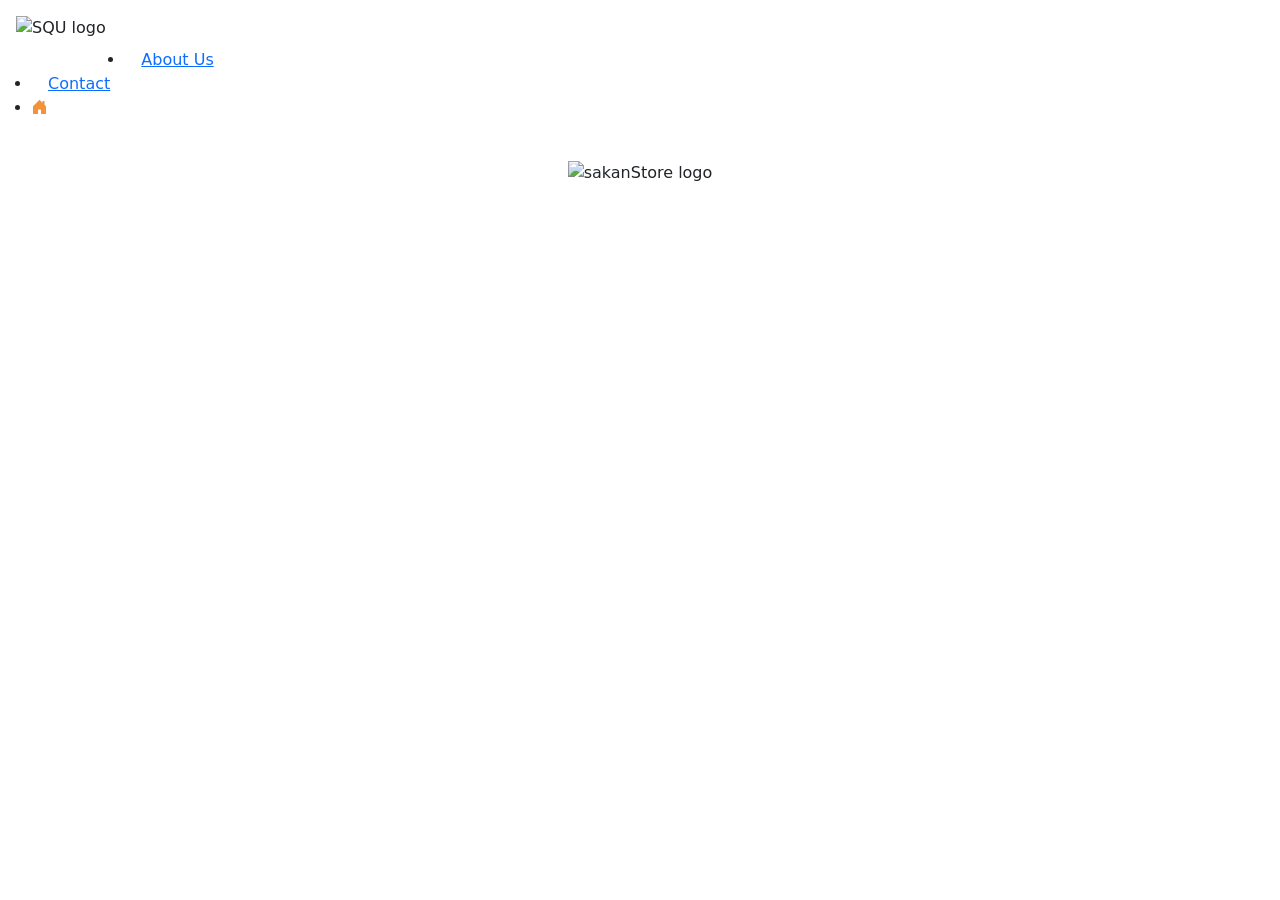
==== index.html @ 01bdef21 "Update index.html" ====
<!DOCTYPE html>
<html lang="en">
<head>
    <link rel="preconnect" href="https://fonts.googleapis.com">
    <link rel="preconnect" href="https://fonts.gstatic.com" crossorigin>
    <link href="https://fonts.googleapis.com/css2?family=Kanit:ital,wght@0,100;0,200;0,300;0,400;0,500;0,600;0,700;0,800;0,900;1,100;1,200;1,300;1,400;1,500;1,600;1,700;1,800;1,900&family=Montserrat:wght@100..900&display=swap" rel="stylesheet">
    
    <link href="https://cdn.jsdelivr.net/npm/bootstrap-icons@1.11.3/font/bootstrap-icons.css" rel="stylesheet">
    <link href="https://cdn.jsdelivr.net/npm/bootstrap@5.3.8/dist/css/bootstrap.min.css" rel="stylesheet" integrity="sha384-sRIl4kxILFvY47J16cr9ZwB07vP4J8+LH7qKQnuqkuIAvNWLzeN8tE5YBujZqJLB" crossorigin="anonymous">
    <meta charset="UTF-8">
    <meta name="viewport" content="width=device-width, initial-scale=1.0">
    <title>Sakan Store</title>
    <link rel="stylesheet" href="style.css">

    
    

    
</head>
<body>
    <header>
        <img style="width: 70pt; padding: 0; float: left; margin:1rem ;" src="SQUlogo.png" alt="SQU logo">
        <br>
        <br>
        
        <nav>
            <ul>
                <li><i style="color: #ffff;" class="bi bi-info-circle-fill"></i><a href="#****">About Us</a> </li>
                <li><i style="color: #ffff;" class="bi bi-telephone-fill"></i><a href="#****">Contact</a> </li>
                <li><i style="color: #F39237;" class="bi bi-house-door-fill"></i><p style=" color: #ffff;">سكن ستور</p></li>
            </ul>

            
        </nav>
        <div style="text-align: center;">
            <img style="width: 400px;" class="logo" src="test2.png" alt="sakanStore logo"> 
        </div>
        
    </header>

    

    <script src="https://cdn.jsdelivr.net/npm/bootstrap@5.3.8/dist/js/bootstrap.bundle.min.js" integrity="sha384-FKyoEForCGlyvwx9Hj09JcYn3nv7wiPVlz7YYwJrWVcXK/BmnVDxM+D2scQbITxI" crossorigin="anonymous"></script>

</body>
</html>
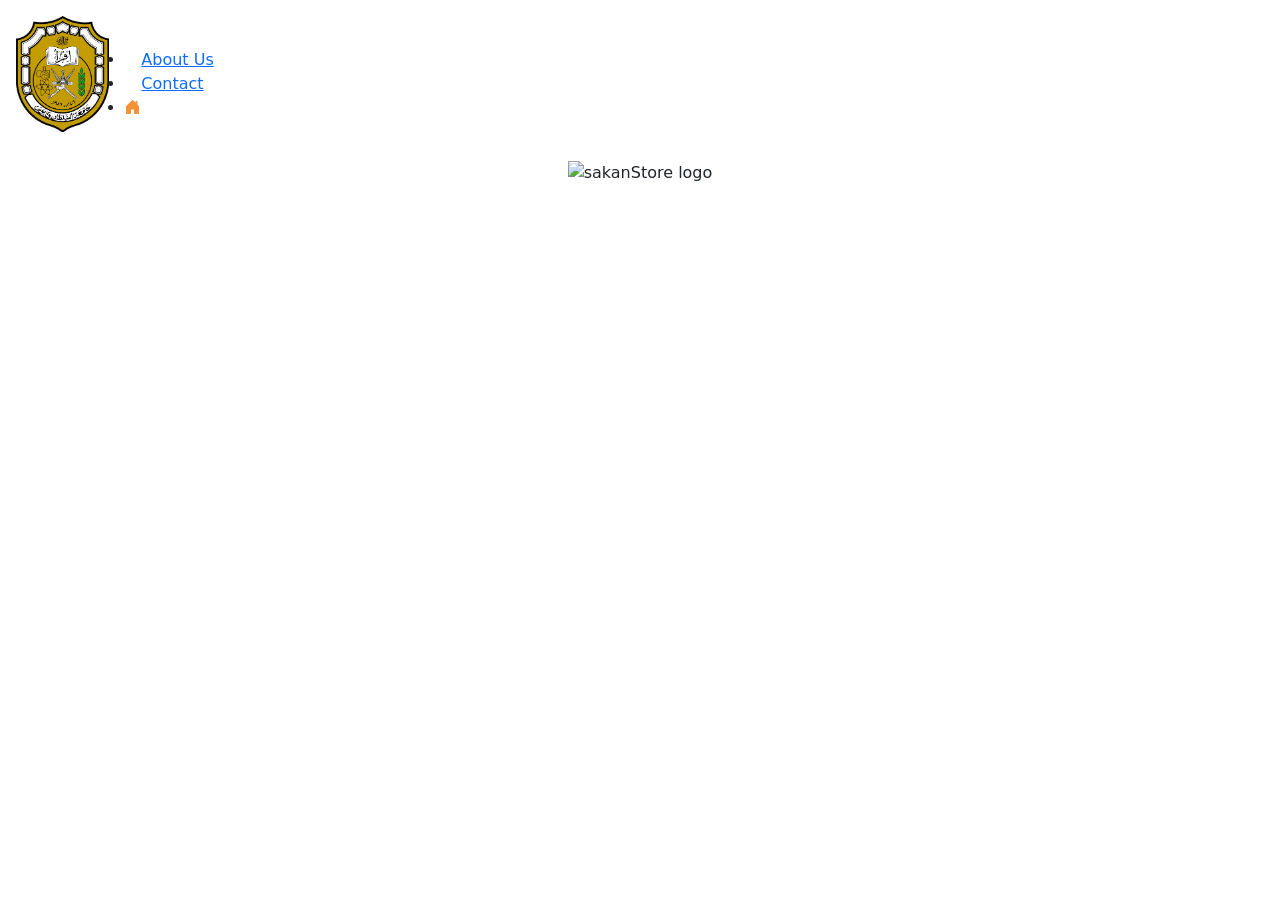
==== commit f0a3365f: "Update index.html" ====
--- a/index.html
+++ b/index.html
@@ -33,7 +33,7 @@
             
         </nav>
         <div style="text-align: center;">
-            <img style="width: 400px;" class="logo" src="test2.png" alt="sakanStore logo"> 
+            <img style="width: 400px;" class="logo" src="SKlogo.png" alt="sakanStore logo"> 
         </div>
         
     </header>
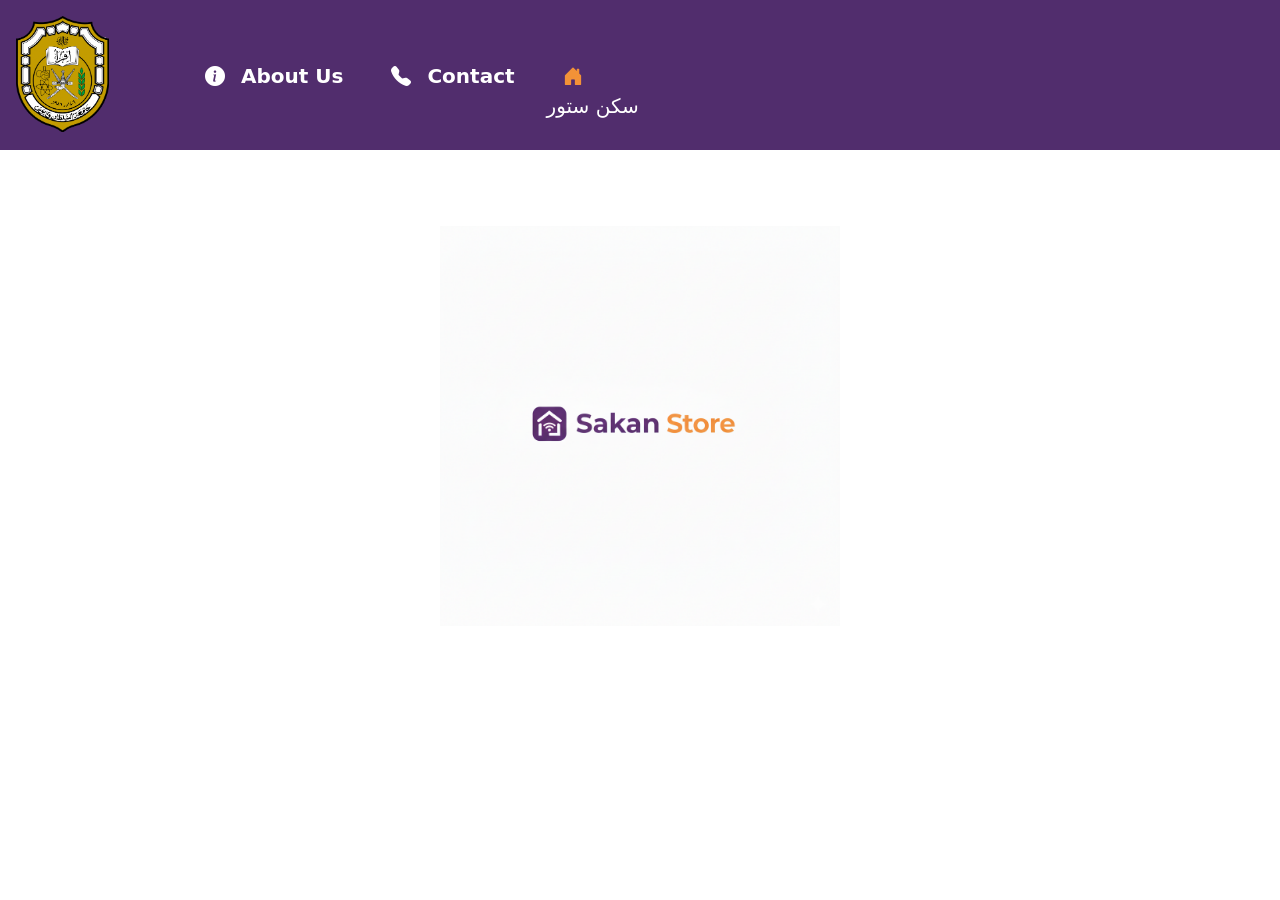
==== commit 709ed980: "Update index.html" ====
--- a/index.html
+++ b/index.html
@@ -33,7 +33,7 @@
             
         </nav>
         <div style="text-align: center;">
-            <img style="width: 400px;" class="logo" src="SKlogo.png" alt="sakanStore logo"> 
+            <img style="width: 400px;" class="logo" src="SKimg.png" alt="sakanStore logo"> 
         </div>
         
     </header>
--- a/style.css
+++ b/style.css
@@ -0,0 +1,65 @@
+@import url('https://fonts.googleapis.com/css2?family=Kanit:ital,wght@0,100;0,200;0,300;0,400;0,500;0,600;0,700;0,800;0,900;1,100;1,200;1,300;1,400;1,500;1,600;1,700;1,800;1,900&family=Montserrat:wght@100..900&display=swap');
+
+body{
+    background-color: white;
+
+}
+header{
+    background-color: #512d6d ;
+    height: 150px;
+}
+
+
+nav ul{
+    display: flex;
+    list-style-type: none;
+    gap: 2rem;
+    margin: 10pt;
+    margin-left: 5cm;
+    padding: 0;
+    display: flex;
+    font-size: 15pt;
+    
+
+
+    
+}
+
+hr{
+    color: #2b547e;
+    opacity: 0.5;
+    margin-top: 50px;
+    
+}
+.logo{
+    
+    margin-top: 2cm;
+    margin-bottom: auto;
+    margin-left: auto;
+    margin-right: auto;
+    
+
+    
+    
+
+}
+
+
+a{
+    color: #FFFFFF;
+    font-weight: bold;
+    text-decoration: none;
+}
+a:hover{
+    color: #F39237;
+}
+
+
+
+i{
+    padding:1rem;
+}
+
+
+
+
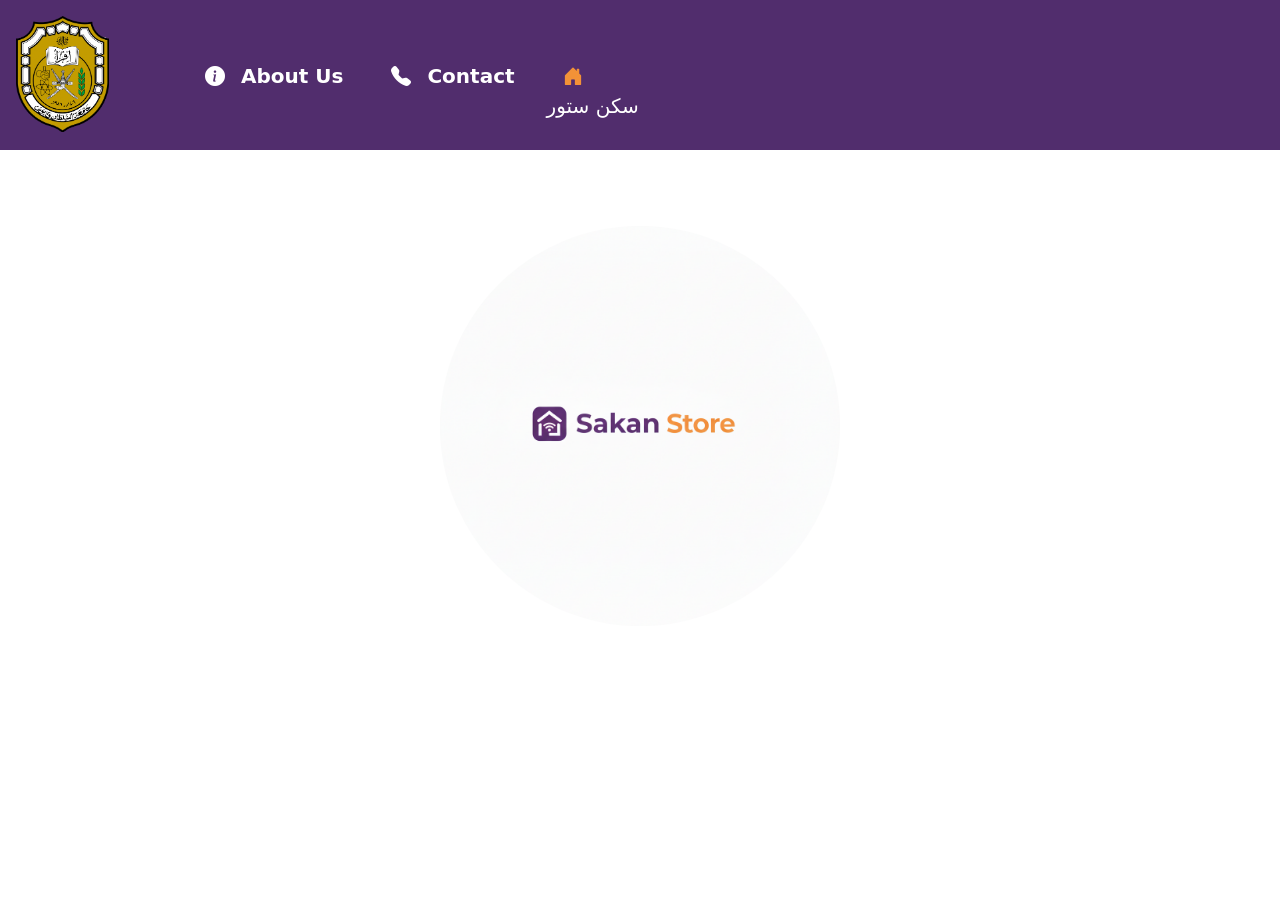
==== commit d16ed4b6: "Update index.html" ====
--- a/index.html
+++ b/index.html
@@ -33,7 +33,7 @@
             
         </nav>
         <div style="text-align: center;">
-            <img style="width: 400px;" class="logo" src="SKimg.png" alt="sakanStore logo"> 
+            <img style="width: 400px; border-radius: 50% " class="logo" src="SKimg.png" alt="sakanStore logo"> 
         </div>
         
     </header>
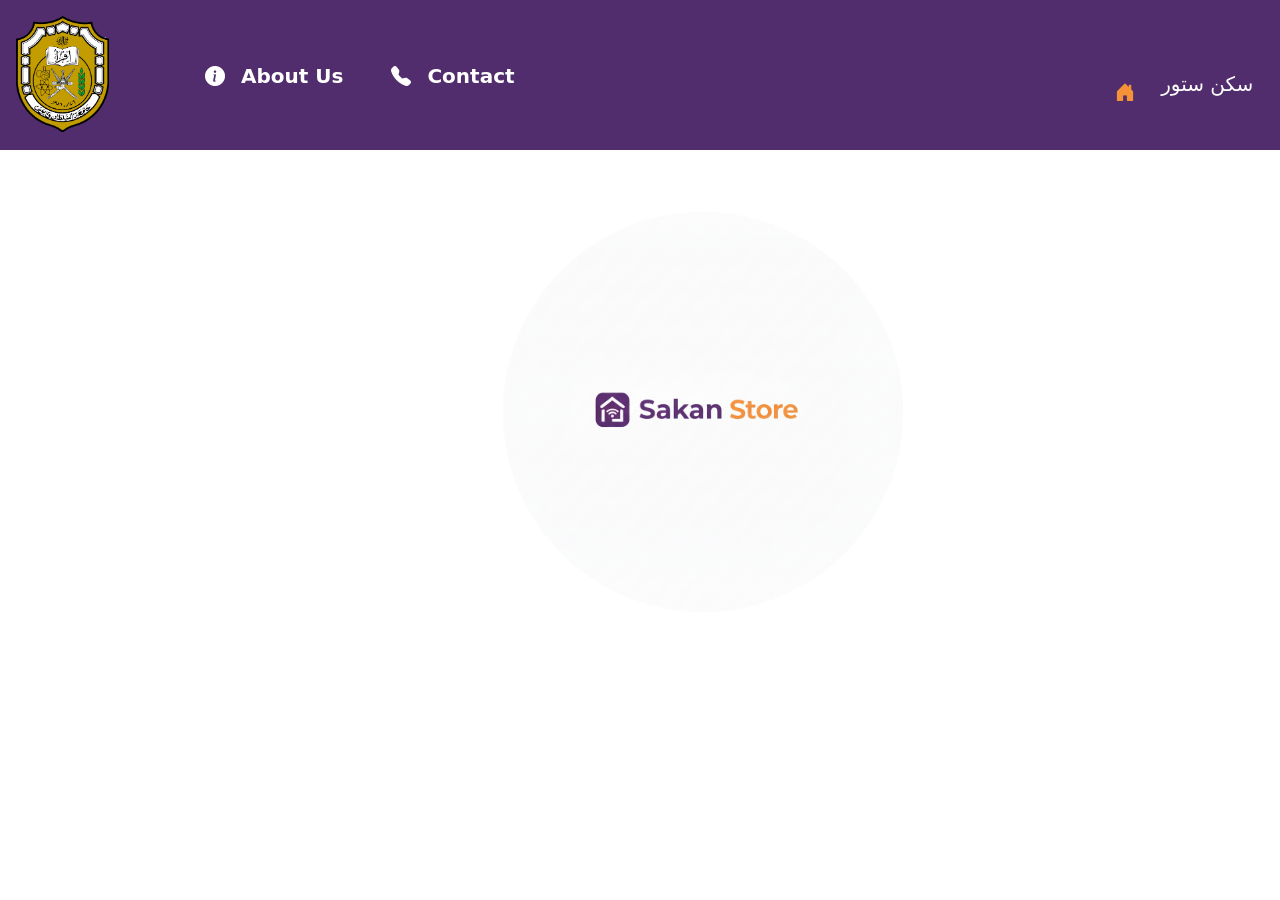
==== commit 47982e63: "Update index.html" ====
--- a/index.html
+++ b/index.html
@@ -27,13 +27,13 @@
             <ul>
                 <li><i style="color: #ffff;" class="bi bi-info-circle-fill"></i><a href="#****">About Us</a> </li>
                 <li><i style="color: #ffff;" class="bi bi-telephone-fill"></i><a href="#****">Contact</a> </li>
-                <li><i style="color: #F39237;" class="bi bi-house-door-fill"></i><p style=" color: #ffff;">سكن ستور</p></li>
+                <li class="nav-right"><i style="color: #F39237;" class="bi bi-house-door-fill"></i><p style=" color: #ffff;">سكن ستور</p></li>
             </ul>
 
             
         </nav>
         <div style="text-align: center;">
-            <img style="width: 400px; border-radius: 50% " class="logo" src="SKimg.png" alt="sakanStore logo"> 
+            <img style="width: 400px; border-radius: 50%; " class="logo" src="SKimg.png" alt="SakanStore logo"> 
         </div>
         
     </header>
--- a/style.css
+++ b/style.css
@@ -10,21 +10,33 @@
 }
 
 
-nav ul{
+.container {
+    display: flex;            
+    justify-content: center; 
+    align-items: center;      
+    flex-direction: column;   
+    height: 100vh;            
+}
+
+.nav-right {
+    margin-left: auto; 
+    display: flex;
+    align-items: center;
+    gap: 10px; 
+}
+
+
+nav ul {
     display: flex;
     list-style-type: none;
     gap: 2rem;
     margin: 10pt;
-    margin-left: 5cm;
+    margin-left: 5cm; 
     padding: 0;
-    display: flex;
-    font-size: 15pt;
-    
-
-
-    
+    font-size: 15pt;    
+    justify-content: flex-end; 
+    width: calc(100% - 5cm - 20pt); 
 }
-
 hr{
     color: #2b547e;
     opacity: 0.5;
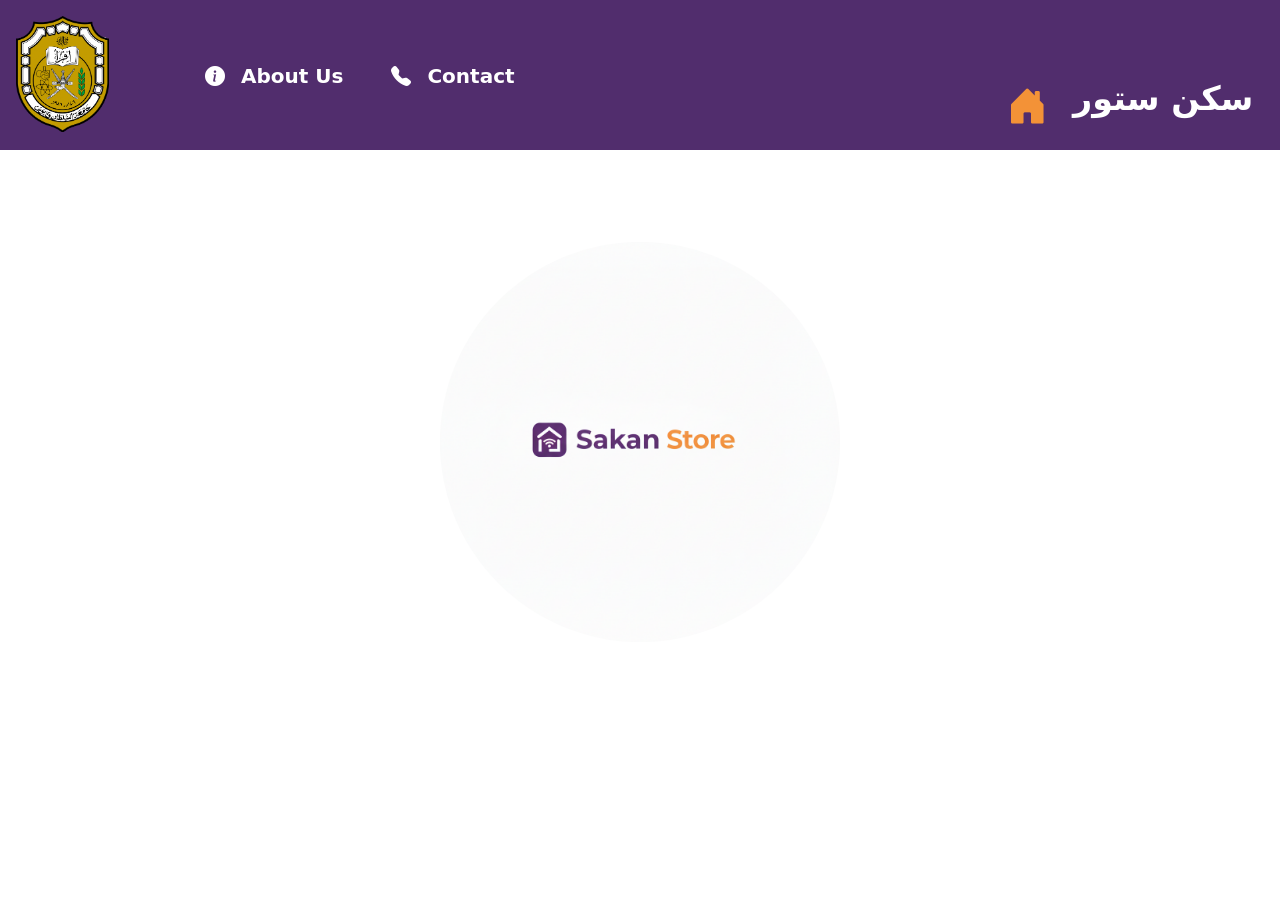
==== commit dbc461cc: "Update index.html" ====
--- a/index.html
+++ b/index.html
@@ -27,13 +27,13 @@
             <ul>
                 <li><i style="color: #ffff;" class="bi bi-info-circle-fill"></i><a href="#****">About Us</a> </li>
                 <li><i style="color: #ffff;" class="bi bi-telephone-fill"></i><a href="#****">Contact</a> </li>
-                <li class="nav-right"><i style="color: #F39237;" class="bi bi-house-door-fill"></i><p style=" color: #ffff;">سكن ستور</p></li>
+                <li class="nav-right"><i style="font-size:30pt ;color: #F39237;" class="bi bi-house-door-fill"></i><p style="font-size: 25pt;font-weight: bold; color: #ffff; text-align: center;">سكن ستور</p></li>
             </ul>
 
             
         </nav>
         <div style="text-align: center;">
-            <img style="width: 400px; border-radius: 50%; " class="logo" src="SKimg.png" alt="SakanStore logo"> 
+            <img style="width: 400px; border-radius: 50%;" class="logo" src="SKimg.png" alt="sakanStore logo"> 
         </div>
         
     </header>
--- a/style.css
+++ b/style.css
@@ -8,7 +8,6 @@
     background-color: #512d6d ;
     height: 150px;
 }
-
 
 .container {
     display: flex;            
@@ -37,6 +36,7 @@
     justify-content: flex-end; 
     width: calc(100% - 5cm - 20pt); 
 }
+
 hr{
     color: #2b547e;
     opacity: 0.5;
